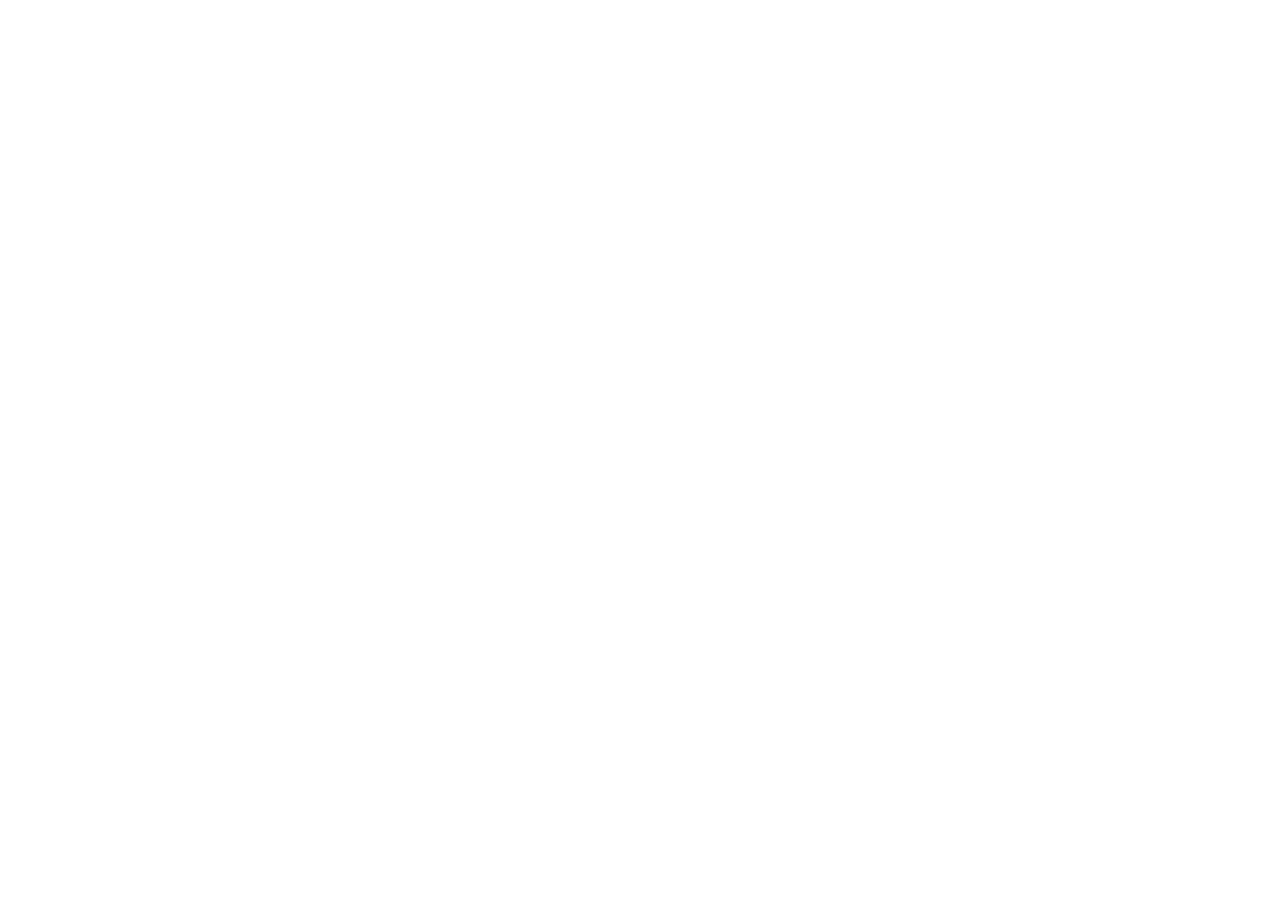
==== movies app/index.html @ f2656fa5 "starting the movies app" ====
<!DOCTYPE html>
<html lang="en">
    <head>
        <meta charset="UTF-8">
        <meta http-equiv="X-UA-Compatible" content="IE=edge">
        <meta name="viewport" content="width=device-width, initial-scale=1.0">
        <link rel="stylesheet" href="style.css">
        <script src="script.js" defer></script>
        <title>Document</title>
    </head>
    <body>
        
    </body>
</html>
---- movies app/style.css ----
*
{
    box-sizing: border-box;
}

body {
    font-family: "Poppins", sans-serif;
    margin: 0;
}
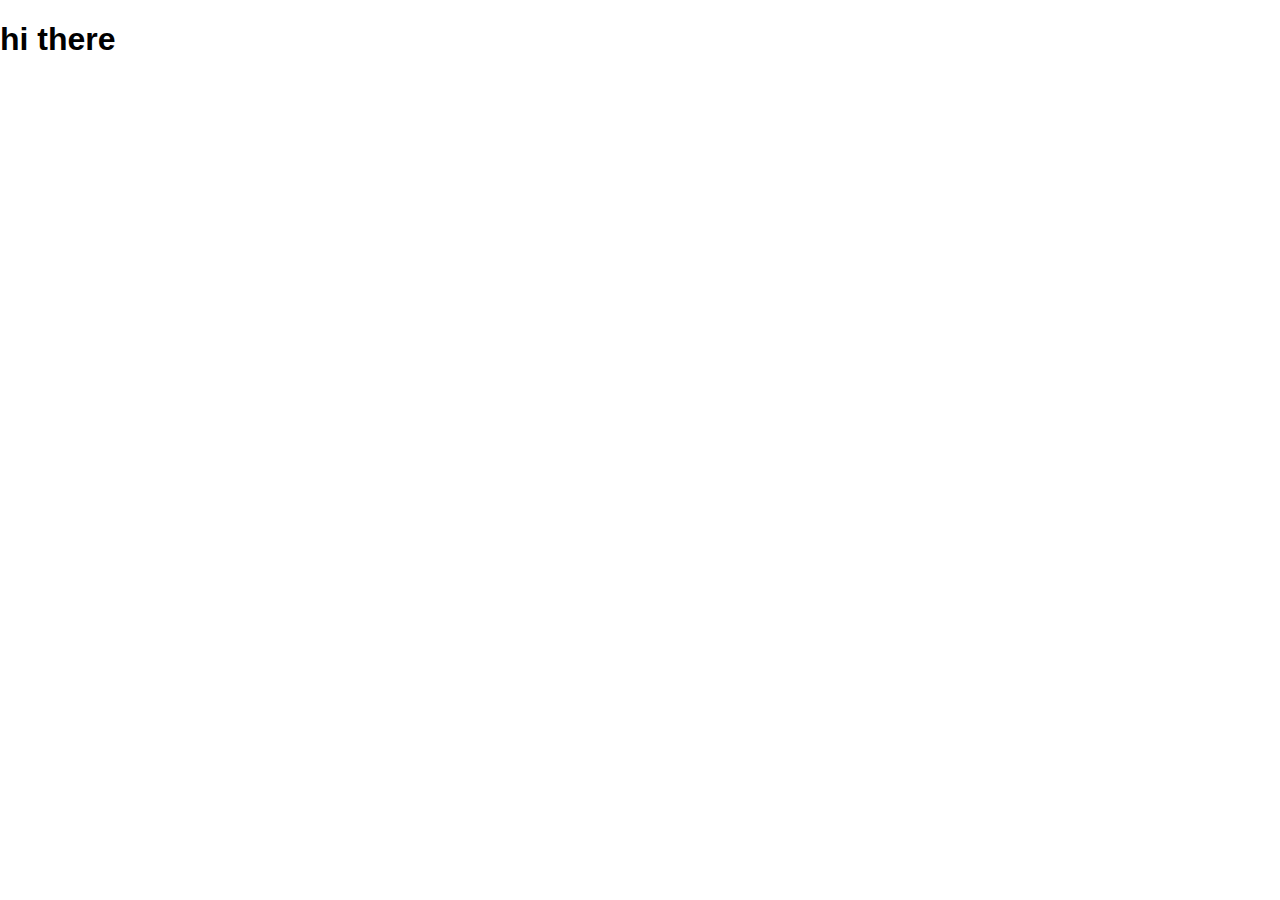
==== commit a63b3601: "added api url, image path and search api in js file" ====
--- a/movies app/index.html
+++ b/movies app/index.html
@@ -9,6 +9,6 @@
         <title>Document</title>
     </head>
     <body>
-        
+        <h1>hi there</h1>
     </body>
 </html>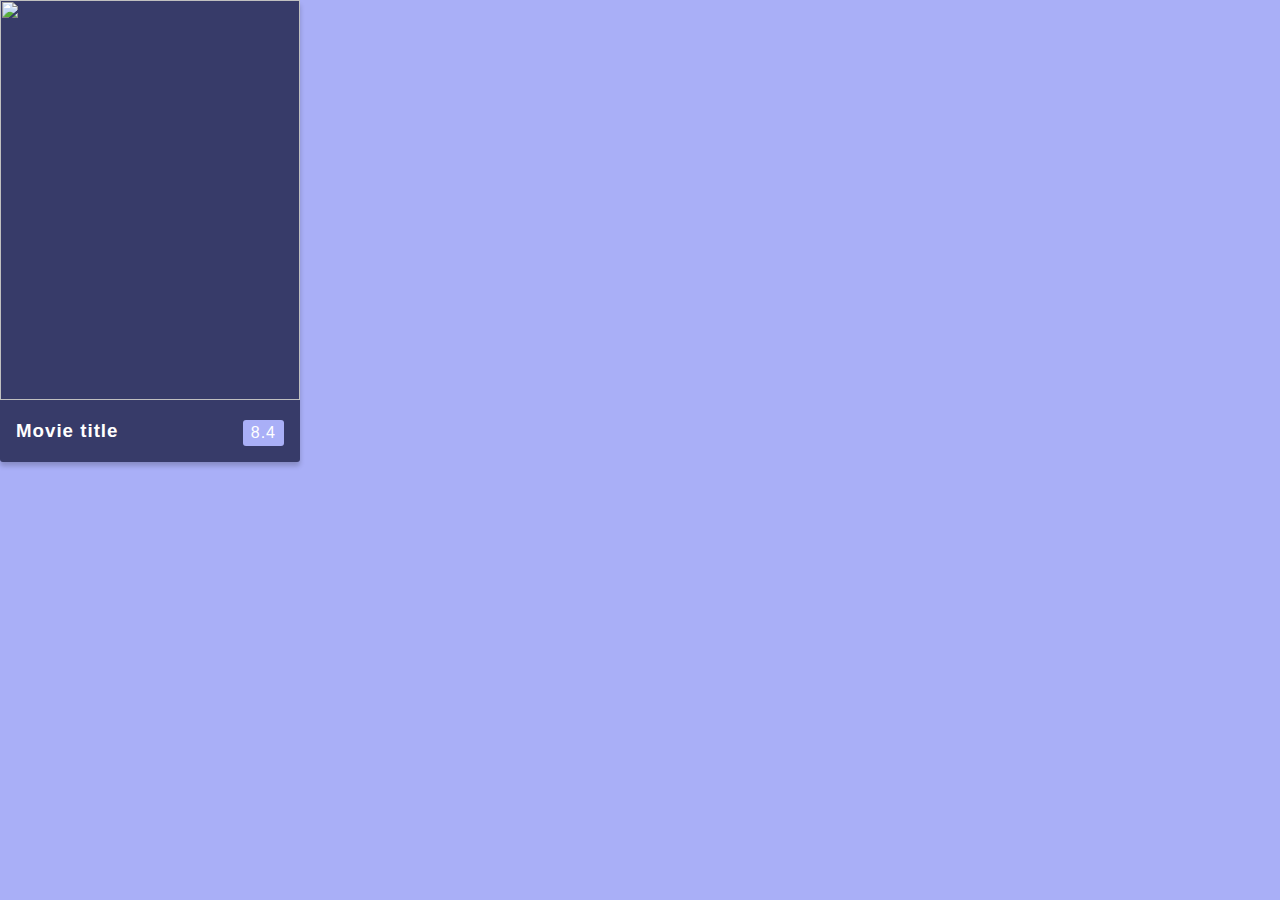
==== commit 4c2eb976: "added css" ====
--- a/movies app/index.html
+++ b/movies app/index.html
@@ -9,6 +9,12 @@
         <title>Document</title>
     </head>
     <body>
-        <h1>hi there</h1>
+        <div class="movie">
+            <img src="https://image.tmdb.org/t/p/w1280/1g0dhYtq4irTY1GPXvft6k4YLjm.jpg" alt="">
+            <div class="movie-info">
+                <h3>Movie title</h3>
+                <span>8.4</span>
+            </div>
+        </div>
     </body>
 </html>--- a/movies app/style.css
+++ b/movies app/style.css
@@ -4,6 +4,44 @@
 }
 
 body {
+    background-color: #a9aff7;
     font-family: "Poppins", sans-serif;
     margin: 0;
+}
+
+.movie
+{
+    background-color: #373b69;
+    border-radius: 3px;
+    box-shadow: 0 4px 5px rgba(0, 0, 0, 0.2);
+    width: 300px;
+}
+
+.movie img 
+{
+    display: inline-block;
+    object-fit: cover;
+    height: 400px;
+    width: 100%;
+}
+
+.movie-info
+{
+    color: white;
+    display: flex;
+    justify-content: space-between;
+    padding: 1rem;
+    letter-spacing: 1px;
+}
+
+.movie-info h3 
+{
+    margin: 0;
+}
+
+.movie-info span
+{
+    background-color: #a9aff7;
+    border-radius: 3px;
+    padding: 0.25rem 0.5rem;
 }